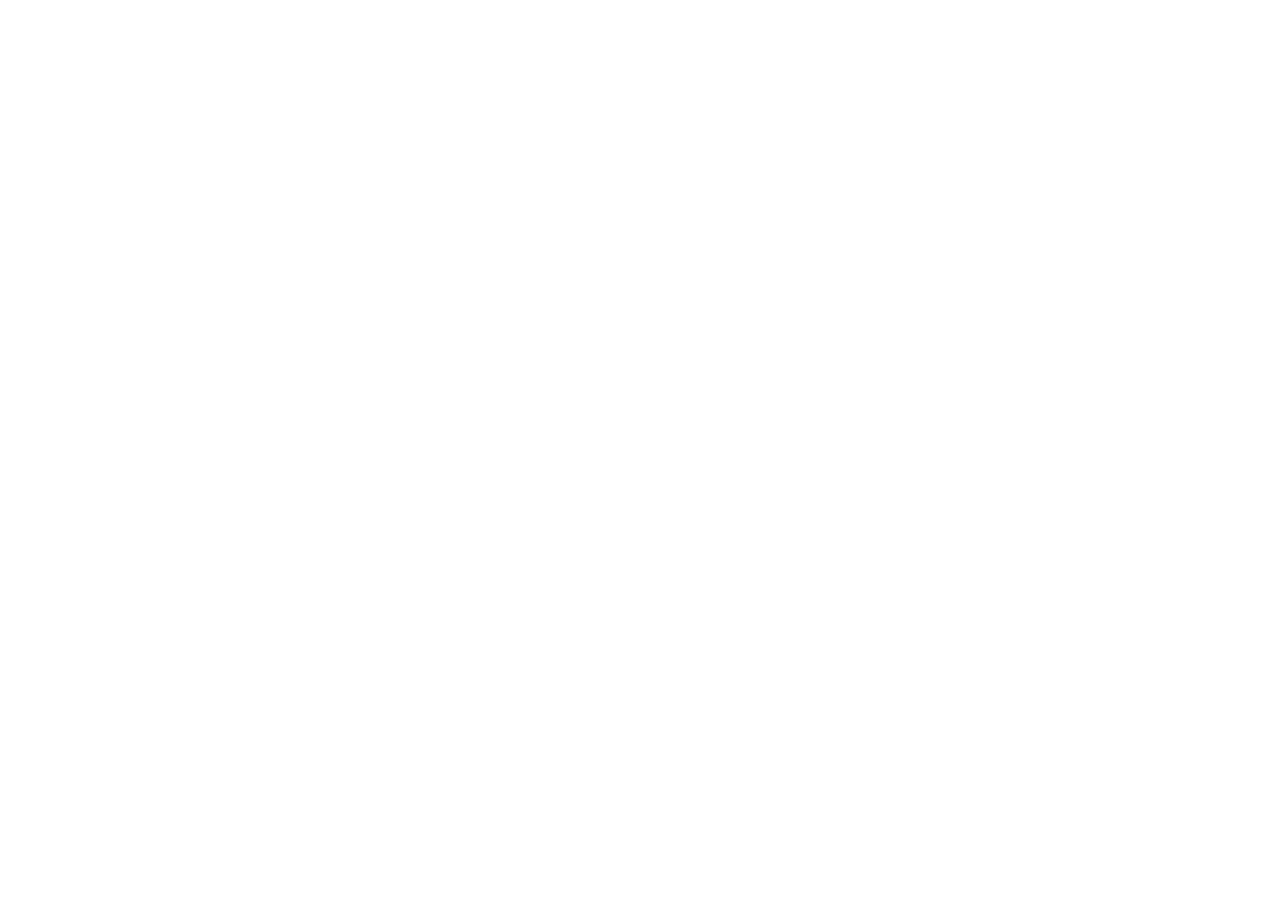
==== calculator/index.html @ 8622f730 "Start calculator project with basic HTML, CSS, and JS files" ====
<!doctype html>
<html lang="en">

<head>
  <meta charset="utf-8">
  <title>Calculator</title>

  <link rel="stylesheet" href="css/styles.css">
</head>

<body>
  <div class="container">
    <div class="sub-results-area"></div>
    <div class="main-display-area"></div>
    <div class="control-panel-area"></div>
  </div>
  <script src="js/scripts.js"></script>
</body>

</html>
---- calculator/css/styles.css ----
/* Styles */
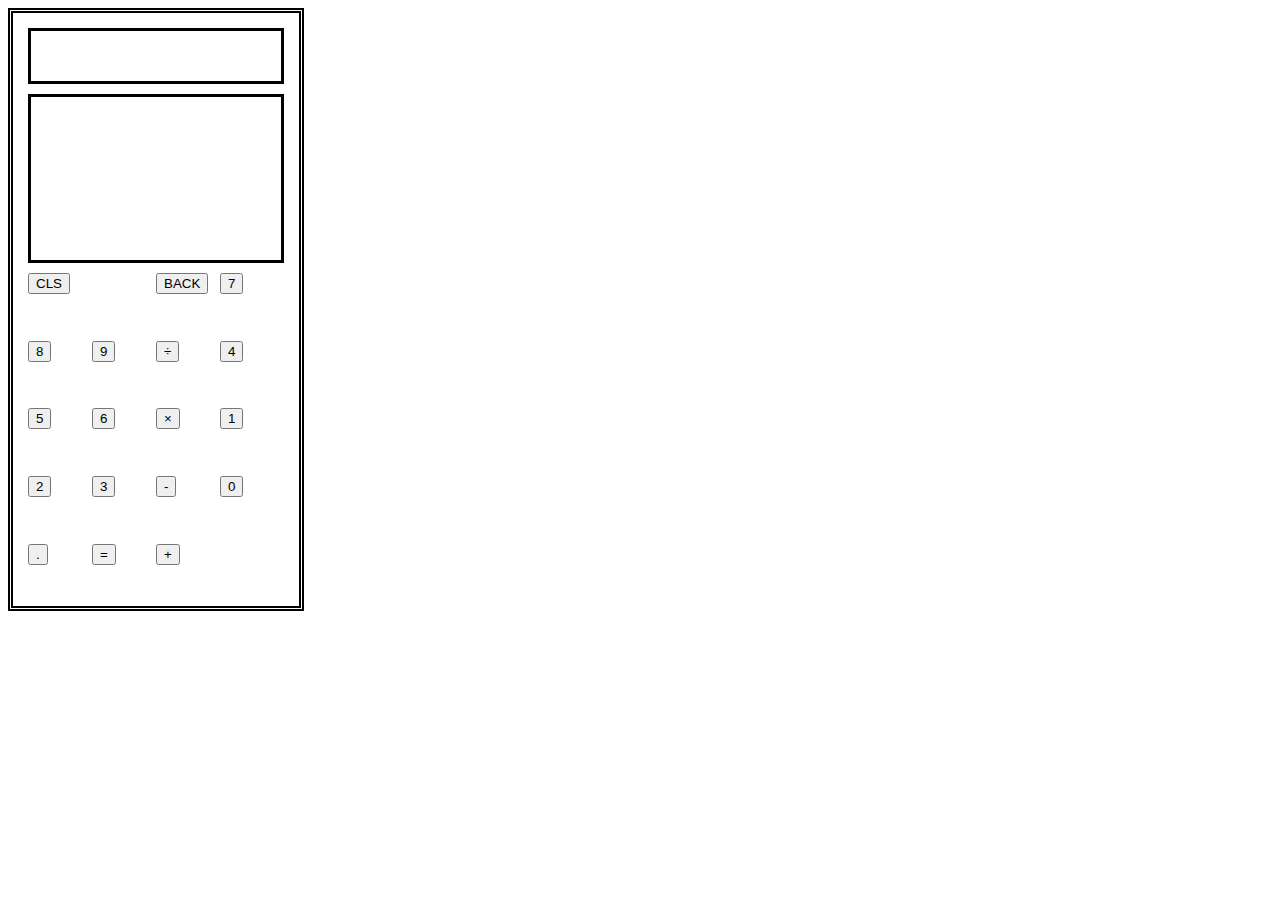
==== commit 9f3197fb: "Add HTML code for input buttons" ====
--- a/calculator/index.html
+++ b/calculator/index.html
@@ -12,8 +12,76 @@
   <div class="container">
     <div class="sub-results-area"></div>
     <div class="main-display-area"></div>
-    <div class="control-panel-area"></div>
+
+    <!-- Input buttons -->
+    <div class="control-panel-area">
+      <!-- Edit buttons (clear/backspace) -->
+      <div id="control-clear" class="control-edit">
+        <button id="btn-clear" class="btn-edit">CLS</button>
+      </div>
+      <div id="control-back" class="control-edit">
+        <button id="btn-back" class="btn-edit">BACK</button>
+      </div>
+
+      <!-- 7, 8, 9, divide buttons -->
+      <div id="control-7" class="control-main">
+        <button id="btn-7" class="btn-main">7</button>
+      </div>
+      <div id="control-8" class="control-main">
+        <button id="btn-8" class="btn-main">8</button>
+      </div>
+      <div id="control-9" class="control-main">
+        <button id="btn-9" class="btn-main">9</button>
+      </div>
+      <div id="control-divide" class="control-main">
+        <button id="btn-divide" class="btn-main">÷</button>
+      </div>
+
+      <!-- 4, 5, 6, multiply -->
+      <div id="control-4" class="control-main">
+        <button id="btn-4" class="btn-main">4</button>
+      </div>
+      <div id="control-5" class="control-main">
+        <button id="btn-5" class="btn-main">5</button>
+      </div>
+      <div id="control-6" class="control-main">
+        <button id="btn-6" class="btn-main">6</button>
+      </div>
+      <div id="control-multiply" class="control-main">
+        <button id="btn-multiply" class="btn-main">×</button>
+      </div>
+
+      <!-- 1, 2, 3, minus -->
+      <div id="control-1" class="control-main">
+        <button id="btn-1" class="btn-main">1</button>
+      </div>
+      <div id="control-2" class="control-main">
+        <button id="btn-2" class="btn-main">2</button>
+      </div>
+      <div id="control-3" class="control-main">
+        <button id="btn-3" class="btn-main">3</button>
+      </div>
+      <div id="control-minus" class="control-main">
+        <button id="btn-minus" class="btn-main">-</button>
+      </div>
+
+      <!-- 0, ., =, plus -->
+      <div id="control-0" class="control-main">
+        <button id="btn-0" class="btn-main">0</button>
+      </div>
+      <div id="control-dot" class="control-main">
+        <button id="btn-dot" class="btn-main">.</button>
+      </div>
+      <div id="control-equals" class="control-main">
+        <button id="btn-equals" class="btn-main">=</button>
+      </div>
+      <div id="control-plus" class="control-main">
+        <button id="btn-plus" class="btn-main">+</button>
+      </div>
+
+    </div>
   </div>
+
   <script src="js/scripts.js"></script>
 </body>
 
--- a/calculator/css/styles.css
+++ b/calculator/css/styles.css
@@ -1 +1,39 @@
-/* Styles */+.container {
+  display: grid;
+  grid-template-columns: 100%;
+  grid-template-rows: 10% 30% 60%;
+  grid-row-gap: 10px;
+  height: 44vw;
+  width: 20vw;
+  border: 5px double black;
+  padding: 15px 15px 15px 15px;
+}
+
+.sub-results-area {
+  border: 3px solid black;
+}
+
+.main-display-area {
+  border: 3px solid black;
+}
+
+.control-panel-area {
+  display: grid;
+  grid-template-columns: repeat(4, 1fr);
+  grid-template-rows: repeat(5, 1fr);
+}
+
+#control-clear {
+  grid-column-start: 1;
+  grid-column-end: 2;
+}
+
+#control-back {
+  grid-column-start: 3;
+  grid-column-end: 4;
+}
+
+btn {
+  text-align: center;
+  width: 100%;
+}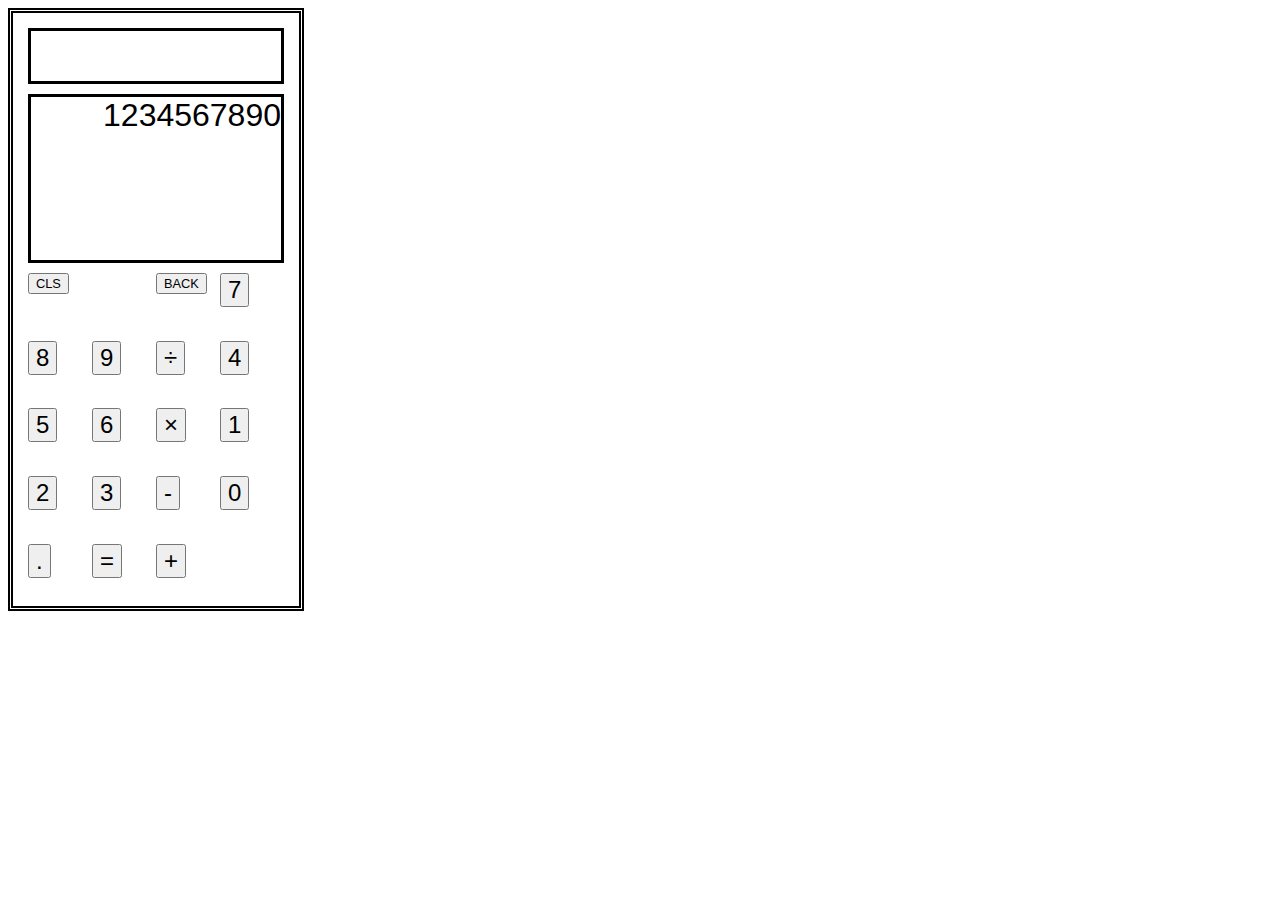
==== commit 17b6834c: "Mock main display area and modify font sizes" ====
--- a/calculator/index.html
+++ b/calculator/index.html
@@ -11,7 +11,9 @@
 <body>
   <div class="container">
     <div class="sub-results-area"></div>
-    <div class="main-display-area"></div>
+    <div class="main-display-area">
+      <span id="display-area">1234567890</span>
+    </div>
 
     <!-- Input buttons -->
     <div class="control-panel-area">
--- a/calculator/css/styles.css
+++ b/calculator/css/styles.css
@@ -1,3 +1,8 @@
+body {
+  font-family: Arial, Helvetica, sans-serif;
+  /*font-size: 16pt;*/
+}
+
 .container {
   display: grid;
   grid-template-columns: 100%;
@@ -15,6 +20,11 @@
 
 .main-display-area {
   border: 3px solid black;
+  text-align: right;
+}
+
+#display-area {
+  font-size: 2em;
 }
 
 .control-panel-area {
@@ -36,4 +46,12 @@
 btn {
   text-align: center;
   width: 100%;
-}+}
+
+.btn-main {
+  font-size: 1.5em;
+}
+
+.btn-edit {
+  font-size: 0.8em;
+}
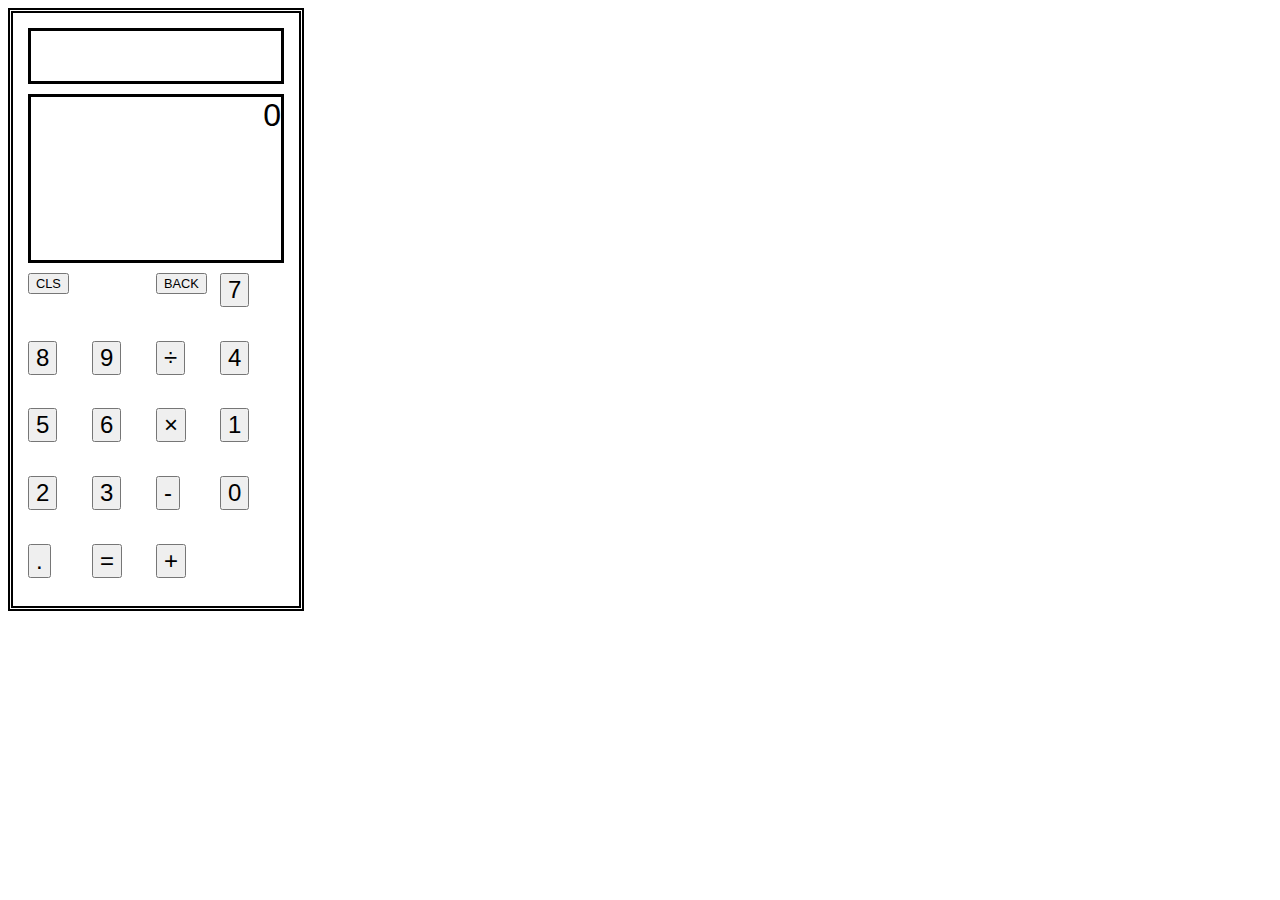
==== commit 021aedbd: "Implement display logic for numeric buttons" ====
--- a/calculator/index.html
+++ b/calculator/index.html
@@ -27,58 +27,58 @@
 
       <!-- 7, 8, 9, divide buttons -->
       <div id="control-7" class="control-main">
-        <button id="btn-7" class="btn-main">7</button>
+        <button id="btn-7" value="7" class="btn-digits">7</button>
       </div>
       <div id="control-8" class="control-main">
-        <button id="btn-8" class="btn-main">8</button>
+        <button id="btn-8" value="8" class="btn-digits">8</button>
       </div>
       <div id="control-9" class="control-main">
-        <button id="btn-9" class="btn-main">9</button>
+        <button id="btn-9" value="9" class="btn-digits">9</button>
       </div>
       <div id="control-divide" class="control-main">
-        <button id="btn-divide" class="btn-main">÷</button>
+        <button id="btn-divide" class="btn-ops">÷</button>
       </div>
 
       <!-- 4, 5, 6, multiply -->
       <div id="control-4" class="control-main">
-        <button id="btn-4" class="btn-main">4</button>
+        <button id="btn-4" value="4" class="btn-digits">4</button>
       </div>
       <div id="control-5" class="control-main">
-        <button id="btn-5" class="btn-main">5</button>
+        <button id="btn-5" value="5" class="btn-digits">5</button>
       </div>
       <div id="control-6" class="control-main">
-        <button id="btn-6" class="btn-main">6</button>
+        <button id="btn-6" value="6" class="btn-digits">6</button>
       </div>
       <div id="control-multiply" class="control-main">
-        <button id="btn-multiply" class="btn-main">×</button>
+        <button id="btn-multiply" class="btn-ops">×</button>
       </div>
 
       <!-- 1, 2, 3, minus -->
       <div id="control-1" class="control-main">
-        <button id="btn-1" class="btn-main">1</button>
+        <button id="btn-1" value="1" class="btn-digits">1</button>
       </div>
       <div id="control-2" class="control-main">
-        <button id="btn-2" class="btn-main">2</button>
+        <button id="btn-2" value="2" class="btn-digits">2</button>
       </div>
       <div id="control-3" class="control-main">
-        <button id="btn-3" class="btn-main">3</button>
+        <button id="btn-3" value="3" class="btn-digits">3</button>
       </div>
       <div id="control-minus" class="control-main">
-        <button id="btn-minus" class="btn-main">-</button>
+        <button id="btn-minus" class="btn-ops">-</button>
       </div>
 
       <!-- 0, ., =, plus -->
       <div id="control-0" class="control-main">
-        <button id="btn-0" class="btn-main">0</button>
+        <button id="btn-0" value="0" class="btn-digits">0</button>
       </div>
       <div id="control-dot" class="control-main">
-        <button id="btn-dot" class="btn-main">.</button>
+        <button id="btn-dot" value="." class="btn-digits">.</button>
       </div>
       <div id="control-equals" class="control-main">
-        <button id="btn-equals" class="btn-main">=</button>
+        <button id="btn-equals" class="btn-ops">=</button>
       </div>
       <div id="control-plus" class="control-main">
-        <button id="btn-plus" class="btn-main">+</button>
+        <button id="btn-plus" class="btn-ops">+</button>
       </div>
 
     </div>
--- a/calculator/css/styles.css
+++ b/calculator/css/styles.css
@@ -48,7 +48,11 @@
   width: 100%;
 }
 
-.btn-main {
+.btn-digits {
+  font-size: 1.5em;
+}
+
+.btn-ops {
   font-size: 1.5em;
 }
 
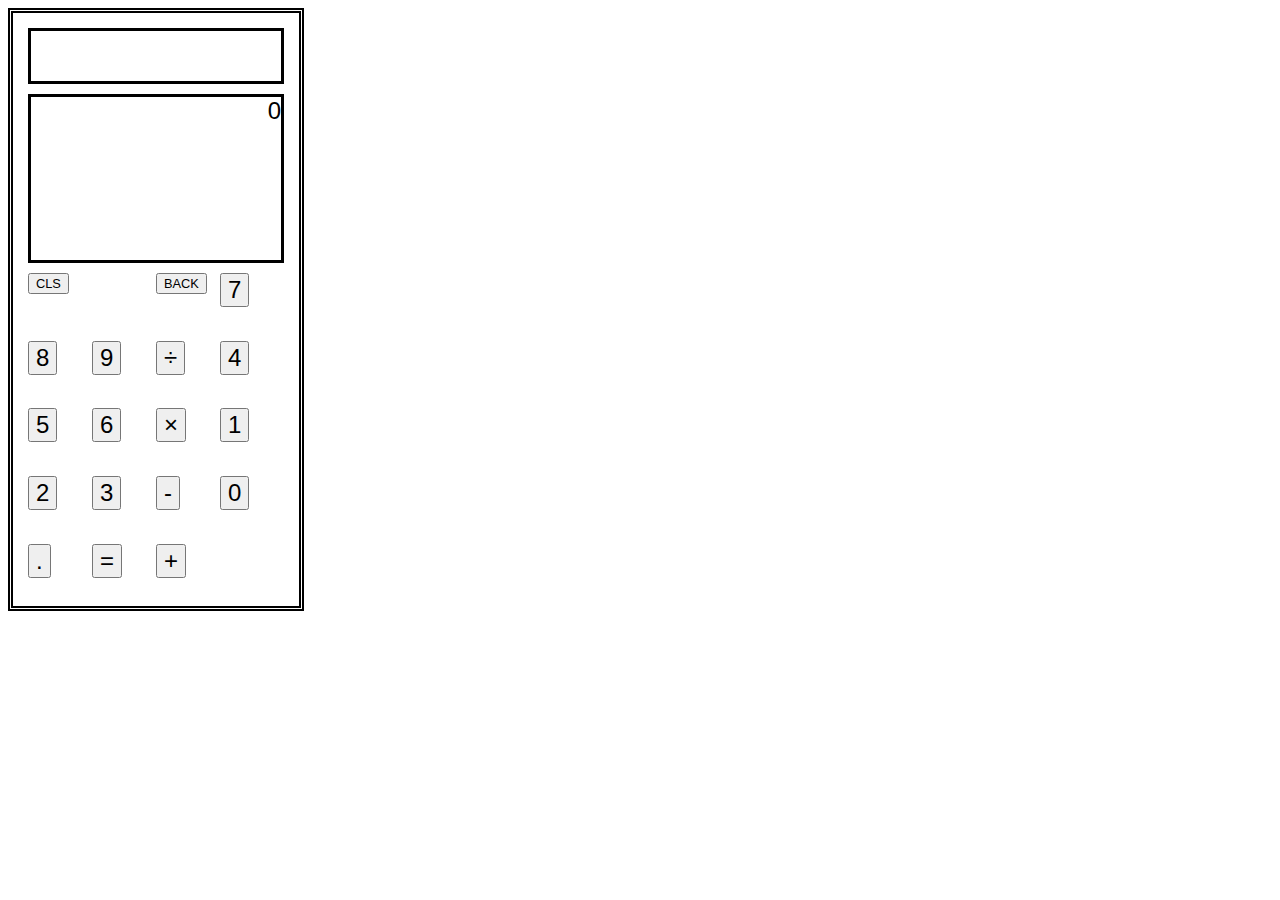
==== commit 4d9d6bd2: "Implement basic arithmetic operations" ====
--- a/calculator/index.html
+++ b/calculator/index.html
@@ -12,7 +12,7 @@
   <div class="container">
     <div class="sub-results-area"></div>
     <div class="main-display-area">
-      <span id="display-area">1234567890</span>
+      <span id="display-area">0</span>
     </div>
 
     <!-- Input buttons -->
--- a/calculator/css/styles.css
+++ b/calculator/css/styles.css
@@ -24,7 +24,7 @@
 }
 
 #display-area {
-  font-size: 2em;
+  font-size: 1.5em;
 }
 
 .control-panel-area {
